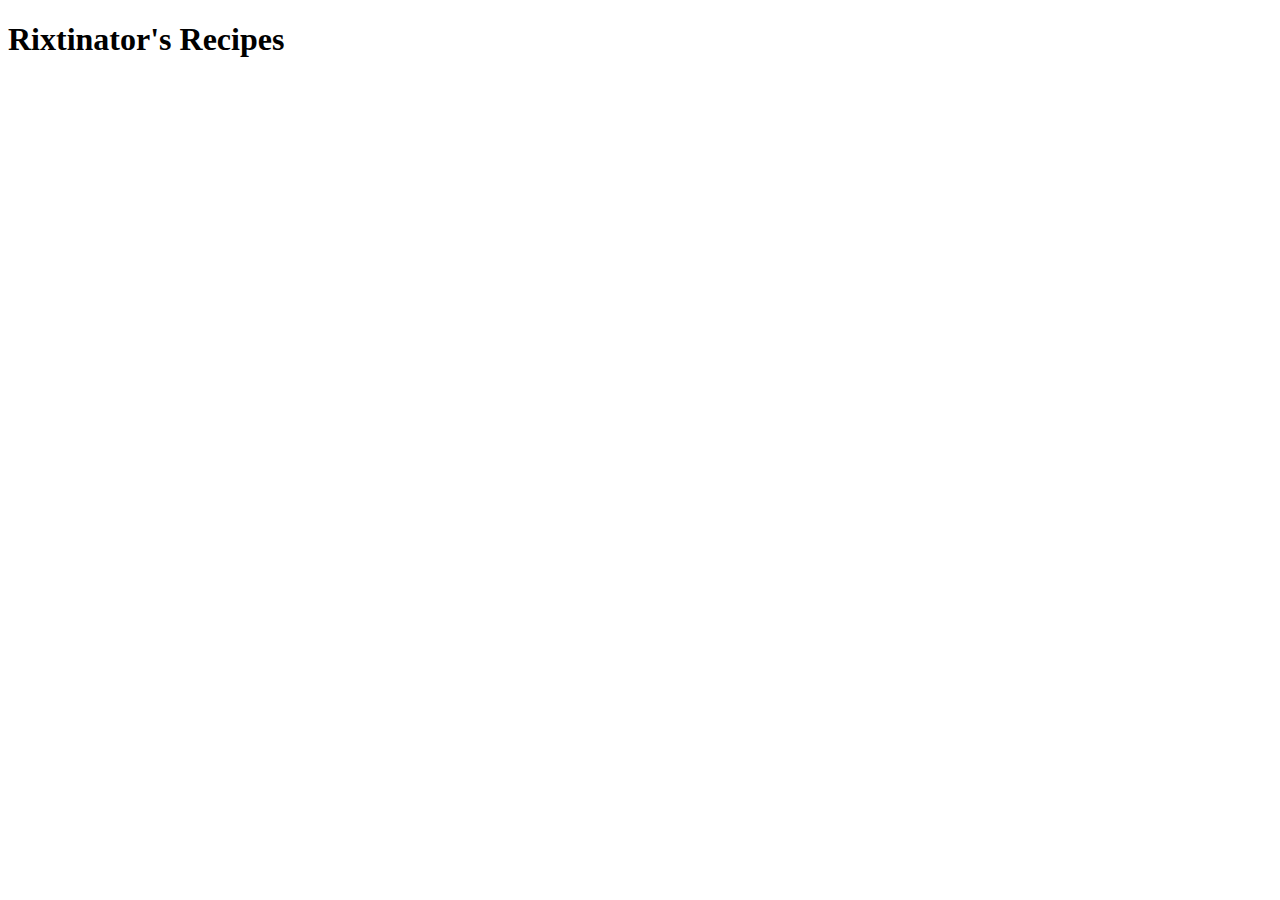
==== index.html @ 9cff904a "Adding index.html page" ====
<!DOCTYPE html>
<html lang="en">
  <head>
    <meta charset="UTF-8" />
    <meta http-equiv="X-UA-Compatible" content="IE=edge" />
    <meta name="viewport" content="width=<device-width>, initial-scale=1.0" />
    <title>Rixtinator's Recipes</title>
  </head>
  <body>
    <h1>Rixtinator's Recipes</h1>
  </body>
</html>
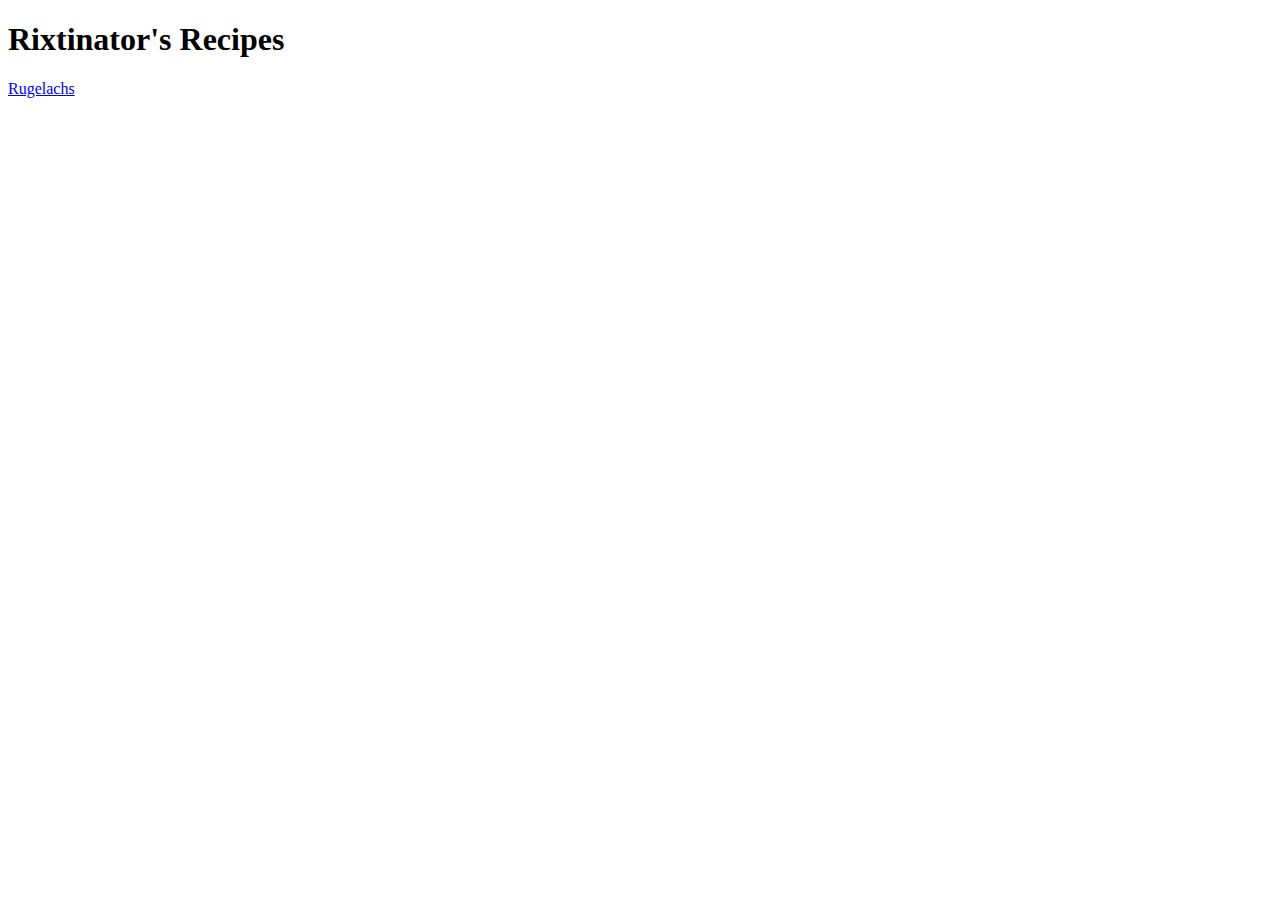
==== commit cff92ee5: "Adding link to rugelachs recipes" ====
--- a/index.html
+++ b/index.html
@@ -8,5 +8,6 @@
   </head>
   <body>
     <h1>Rixtinator's Recipes</h1>
+    <a href="recipes/rugelachs.html">Rugelachs</a>
   </body>
 </html>
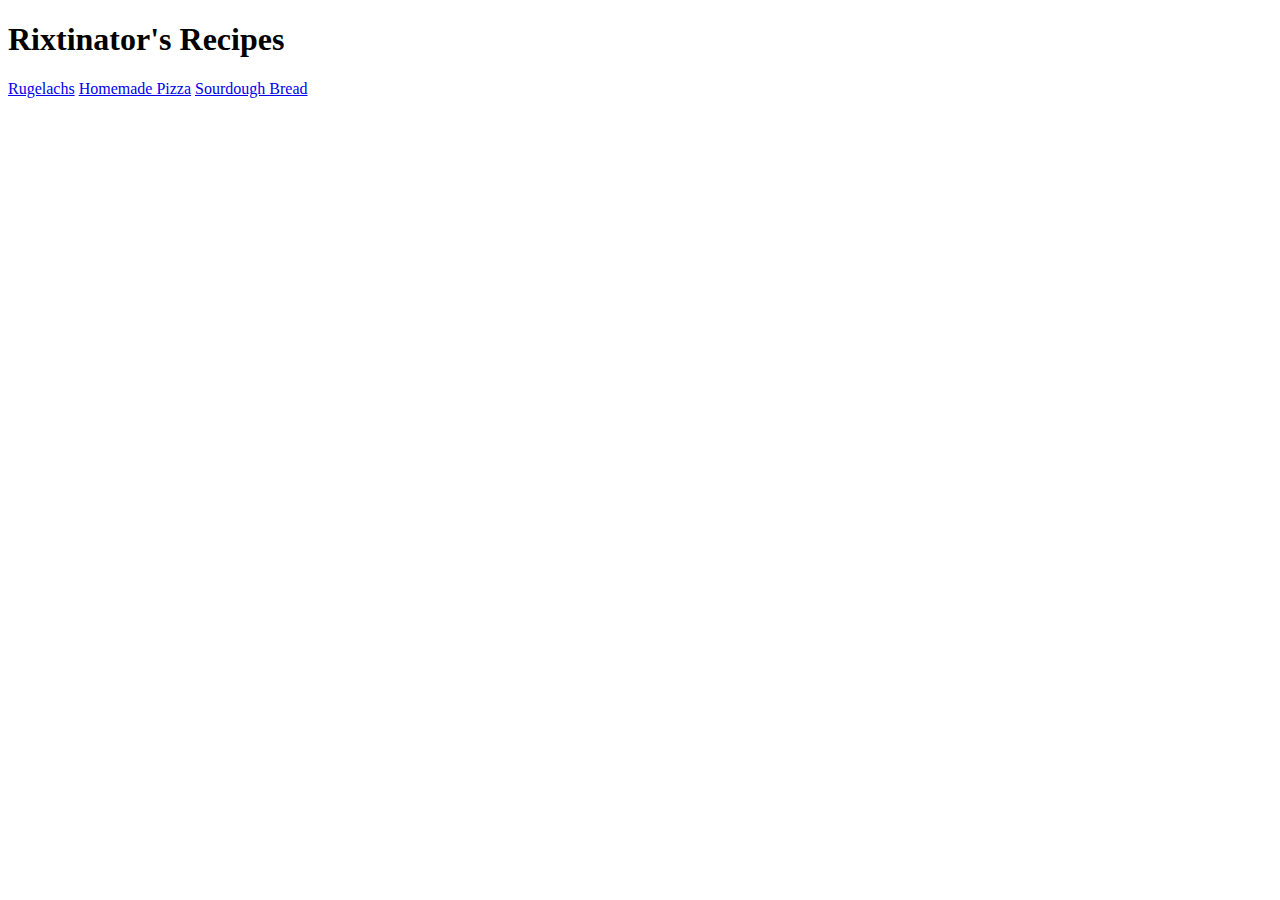
==== commit 2c829e08: "Add links to homemadepizza.html and sourdoughbread.html" ====
--- a/index.html
+++ b/index.html
@@ -9,5 +9,7 @@
   <body>
     <h1>Rixtinator's Recipes</h1>
     <a href="recipes/rugelachs.html">Rugelachs</a>
+    <a href="recipes/homemadepizza.html">Homemade Pizza</a>
+    <a href="recipes/sourdoughbread.html">Sourdough Bread</a>
   </body>
 </html>
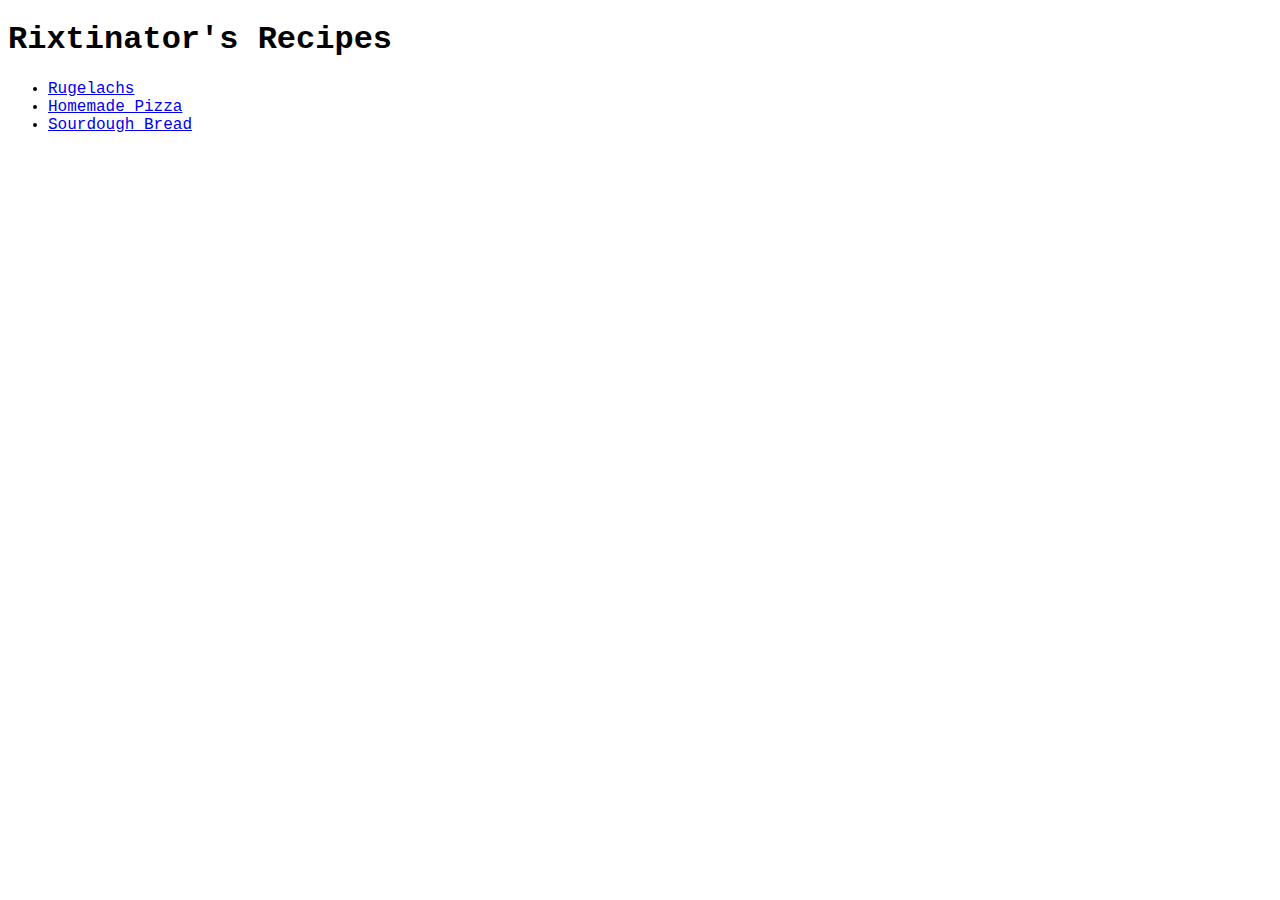
==== commit bb311472: "Adding font style to all pages" ====
--- a/index.html
+++ b/index.html
@@ -6,10 +6,12 @@
     <meta name="viewport" content="width=<device-width>, initial-scale=1.0" />
     <title>Rixtinator's Recipes</title>
   </head>
-  <body>
+  <body style="font-family: 'Courier New', Courier, monospace">
     <h1>Rixtinator's Recipes</h1>
-    <a href="recipes/rugelachs.html">Rugelachs</a>
-    <a href="recipes/homemadepizza.html">Homemade Pizza</a>
-    <a href="recipes/sourdoughbread.html">Sourdough Bread</a>
+    <ul>
+      <li><a href="recipes/rugelachs.html">Rugelachs</a></li>
+      <li><a href="recipes/homemadepizza.html">Homemade Pizza</a></li>
+      <li><a href="recipes/sourdoughbread.html">Sourdough Bread</a></li>
+    </ul>
   </body>
 </html>
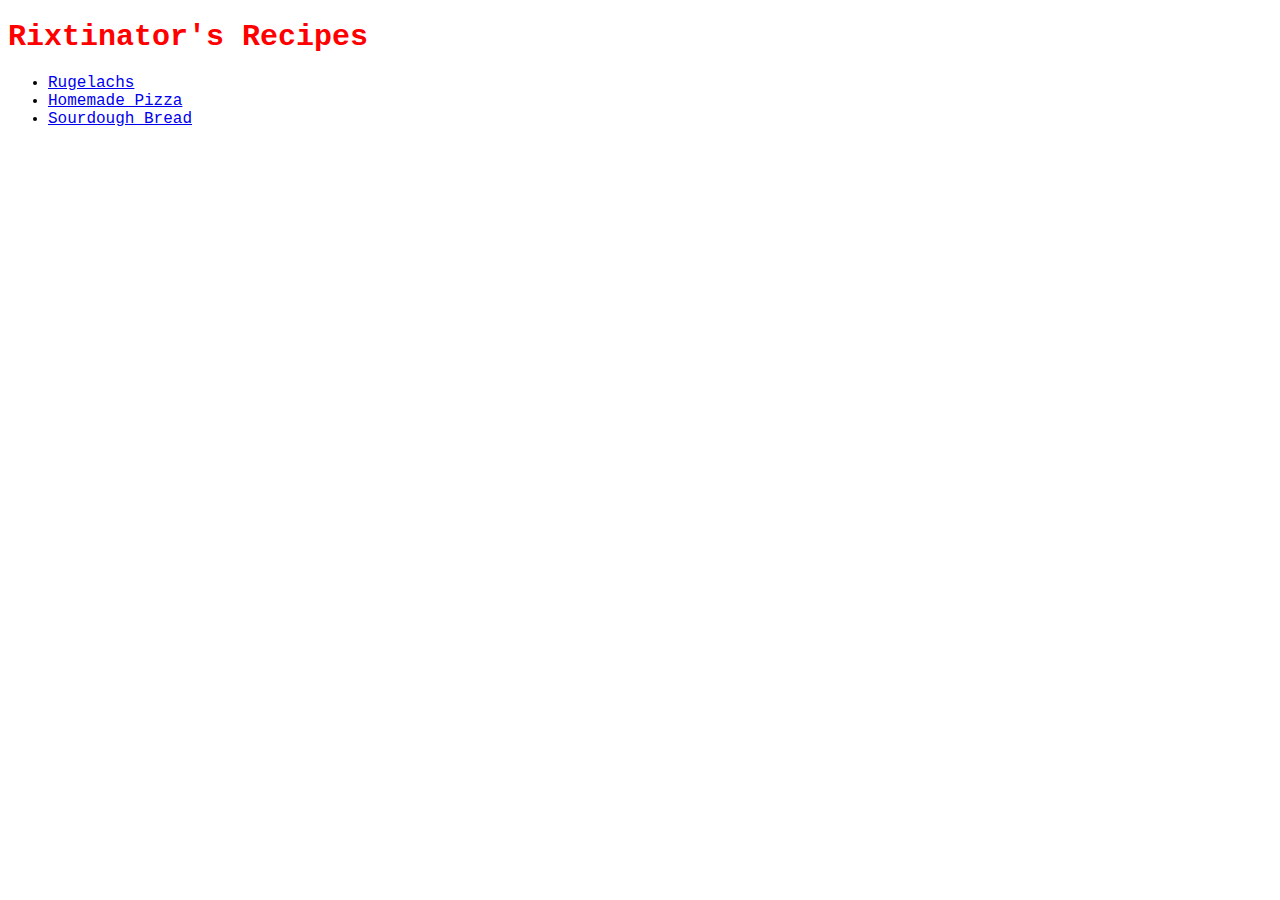
==== commit 990299d2: "Adding css" ====
--- a/index.html
+++ b/index.html
@@ -5,6 +5,7 @@
     <meta http-equiv="X-UA-Compatible" content="IE=edge" />
     <meta name="viewport" content="width=<device-width>, initial-scale=1.0" />
     <title>Rixtinator's Recipes</title>
+    <link rel="stylesheet" href="style.css" />
   </head>
   <body style="font-family: 'Courier New', Courier, monospace">
     <h1>Rixtinator's Recipes</h1>
--- a/style.css
+++ b/style.css
@@ -0,0 +1,8 @@
+h1 {
+  color: red;
+  font-size: 30px;
+}
+
+body {
+  font-family: "Courier New", Courier, monospace;
+}
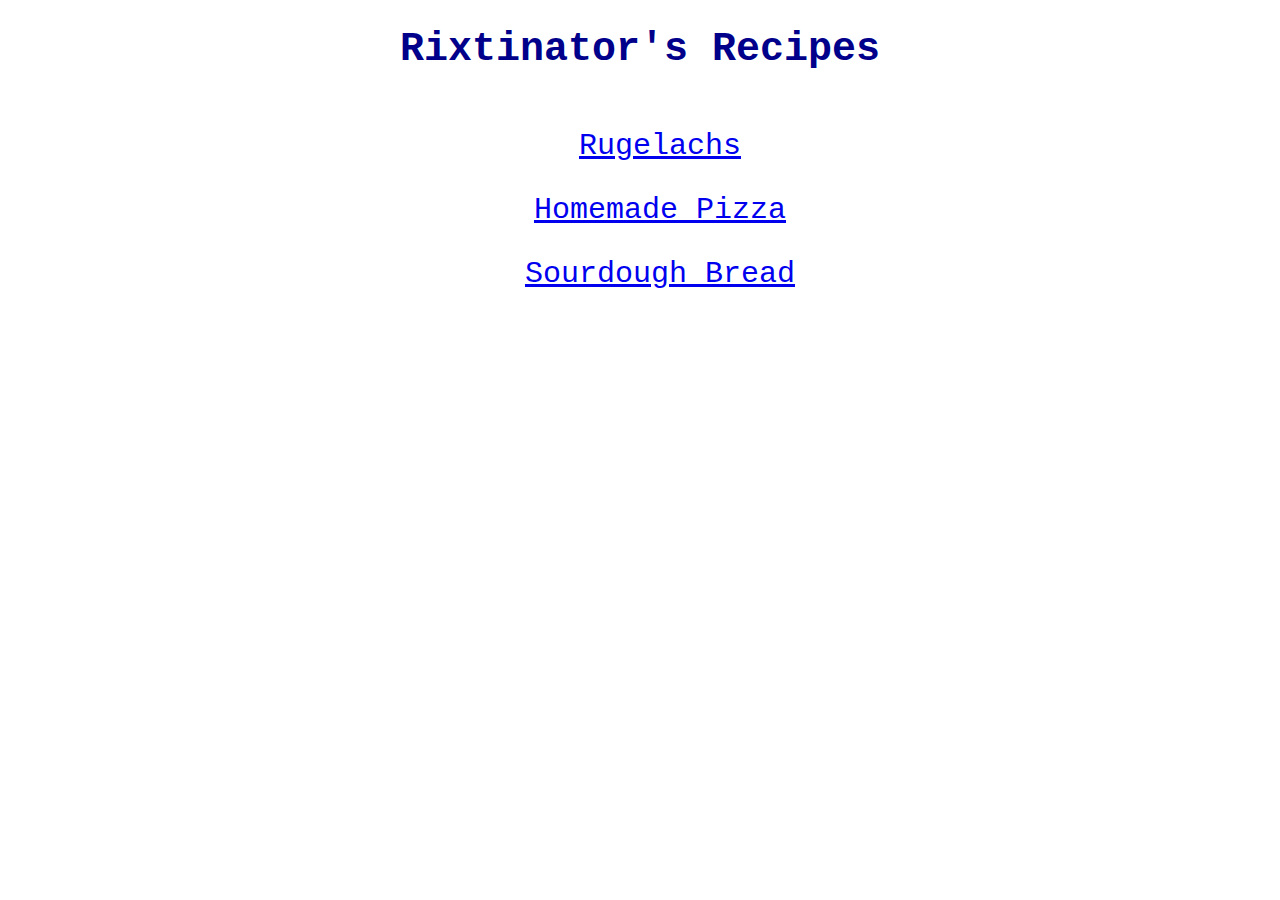
==== commit d6293660: "Adding style to the homepage." ====
--- a/index.html
+++ b/index.html
@@ -7,9 +7,9 @@
     <title>Rixtinator's Recipes</title>
     <link rel="stylesheet" href="style.css" />
   </head>
-  <body style="font-family: 'Courier New', Courier, monospace">
-    <h1>Rixtinator's Recipes</h1>
-    <ul>
+  <body>
+    <h1 class="title">Rixtinator's Recipes</h1>
+    <ul class="recipeslist">
       <li><a href="recipes/rugelachs.html">Rugelachs</a></li>
       <li><a href="recipes/homemadepizza.html">Homemade Pizza</a></li>
       <li><a href="recipes/sourdoughbread.html">Sourdough Bread</a></li>
--- a/style.css
+++ b/style.css
@@ -1,8 +1,19 @@
-h1 {
-  color: red;
-  font-size: 30px;
-}
-
 body {
   font-family: "Courier New", Courier, monospace;
 }
+
+.title {
+  color: darkblue;
+  text-align: center;
+  font-size: 40px;
+}
+
+.recipeslist {
+  text-align: center;
+  list-style-type: none;
+}
+
+.recipeslist li {
+  font-size: 30px;
+  padding-top: 30px;
+}
